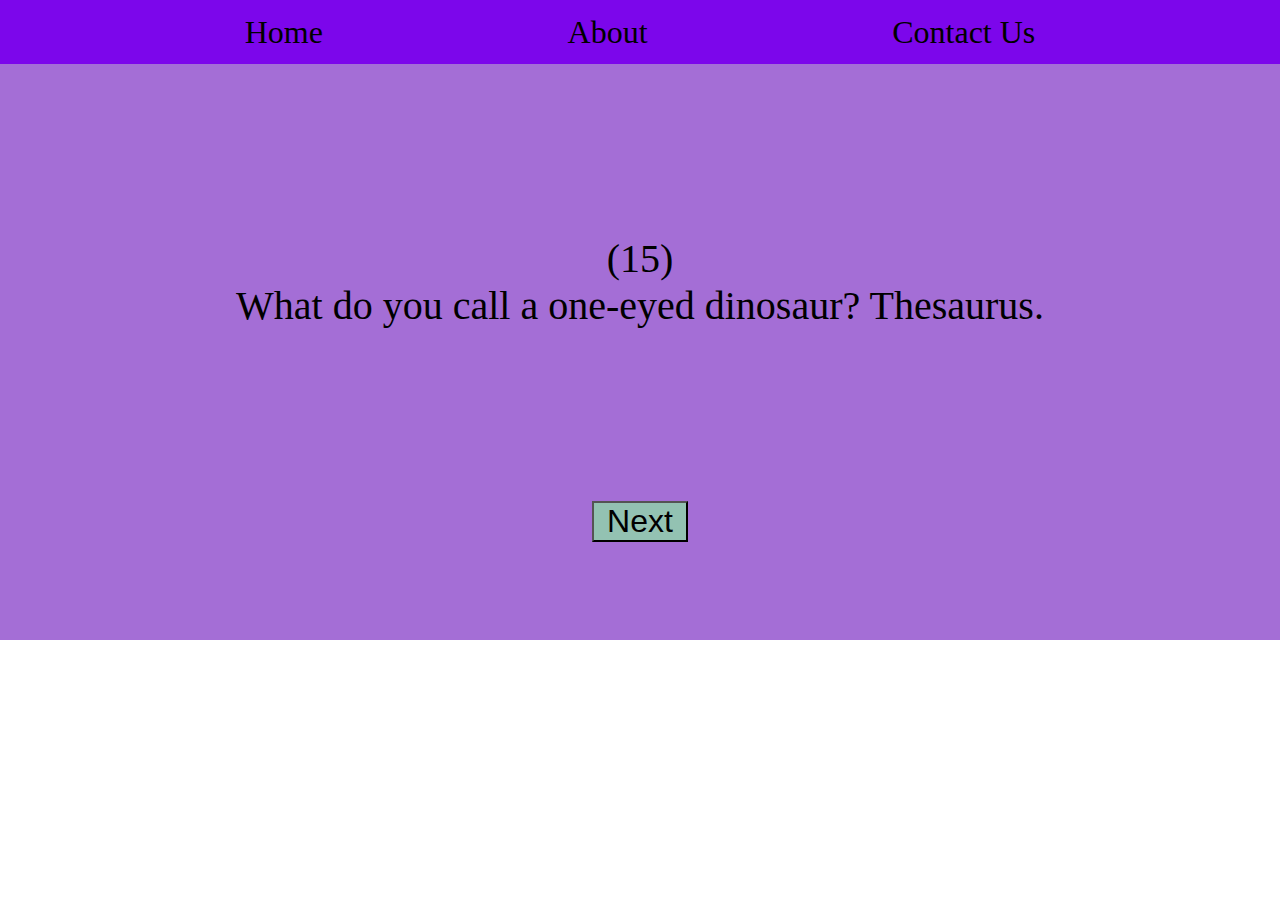
==== index.html @ 30860a30 "Rename Jokes.html to index.html" ====
<!DOCTYPE html>
<html lang="en">

    <head>
        <meta charset="UTF-8">
        <meta name="viewport" content="width=device-width, initial-scale=1.0">
        <title>Document</title>
        <link rel="stylesheet" href="Jokes.css">
    </head>

    <body>
        <header class="head">
            <nav class="navbar">
                <ul class="navbtn">
                    <li class="home">Home</li>
                    <li class="home">About</li>
                    <li class="home">Contact Us</li>
                </ul>
            </nav>
        </header>
        <main class="main">
            <div class="joke_container">
                <div id="sr.no"></div>
                <div id="joke"></div>
            </div>
            <button type="button" id="next">Next</button>
        </main>
        <script src="Jokes.js"></script>
    </body>

</html>
---- Jokes.css ----
*{
    margin: 0;
    padding: 0;
}

.navbtn{
    display: flex;
    align-items: center;
    justify-content: space-evenly;
    height: 4rem;
    background-color: rgb(124, 6, 235);
}

li{
    font-size: 2rem;
    list-style-type: none;
}

.main{
    display: flex;
    align-items: center;
    justify-content: space-evenly;
    flex-direction: column;
    height: 36rem;
    width: 100%;
    background-color: rgb(164, 110, 214);
}

.joke_container{
    width: 70%;
    font-size: 2.5rem;
    height: 15rem;
    display: flex;
    justify-content: center;
    flex-direction: column;
    align-items: center;
    text-align: center;
}
#next{
    font-size: 2rem;
    background-color: rgb(147, 194, 178);
    width: 6rem;
}
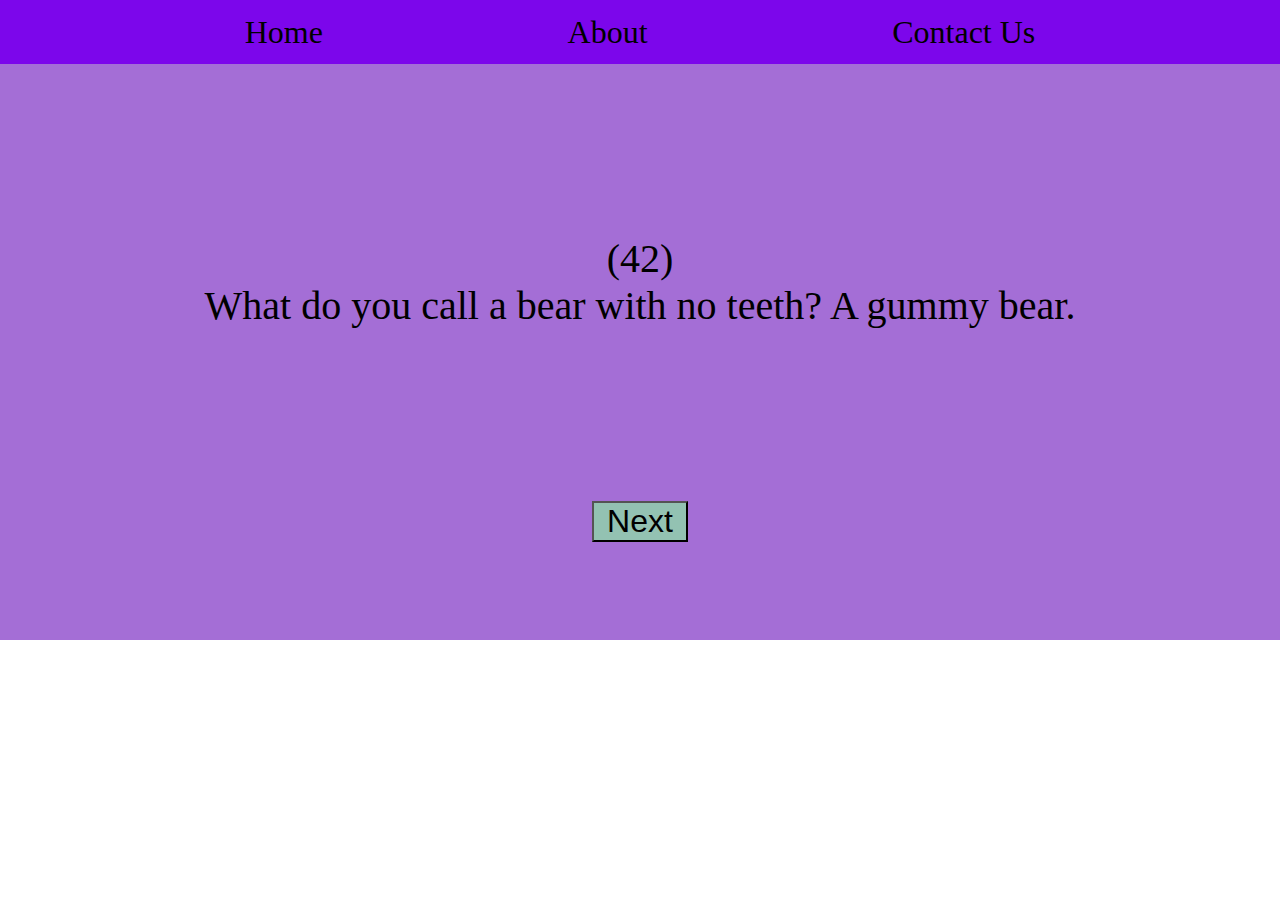
==== commit 7dad8f79: "Update index.html" ====
--- a/index.html
+++ b/index.html
@@ -5,7 +5,7 @@
         <meta charset="UTF-8">
         <meta name="viewport" content="width=device-width, initial-scale=1.0">
         <title>Document</title>
-        <link rel="stylesheet" href="Jokes.css">
+        <link rel="stylesheet" href="index.css">
     </head>
 
     <body>
@@ -25,7 +25,7 @@
             </div>
             <button type="button" id="next">Next</button>
         </main>
-        <script src="Jokes.js"></script>
+        <script src="index.js"></script>
     </body>
 
 </html>
--- a/index.css
+++ b/index.css
@@ -0,0 +1,43 @@
+*{
+    margin: 0;
+    padding: 0;
+}
+
+.navbtn{
+    display: flex;
+    align-items: center;
+    justify-content: space-evenly;
+    height: 4rem;
+    background-color: rgb(124, 6, 235);
+}
+
+li{
+    font-size: 2rem;
+    list-style-type: none;
+}
+
+.main{
+    display: flex;
+    align-items: center;
+    justify-content: space-evenly;
+    flex-direction: column;
+    height: 36rem;
+    width: 100%;
+    background-color: rgb(164, 110, 214);
+}
+
+.joke_container{
+    width: 70%;
+    font-size: 2.5rem;
+    height: 15rem;
+    display: flex;
+    justify-content: center;
+    flex-direction: column;
+    align-items: center;
+    text-align: center;
+}
+#next{
+    font-size: 2rem;
+    background-color: rgb(147, 194, 178);
+    width: 6rem;
+}
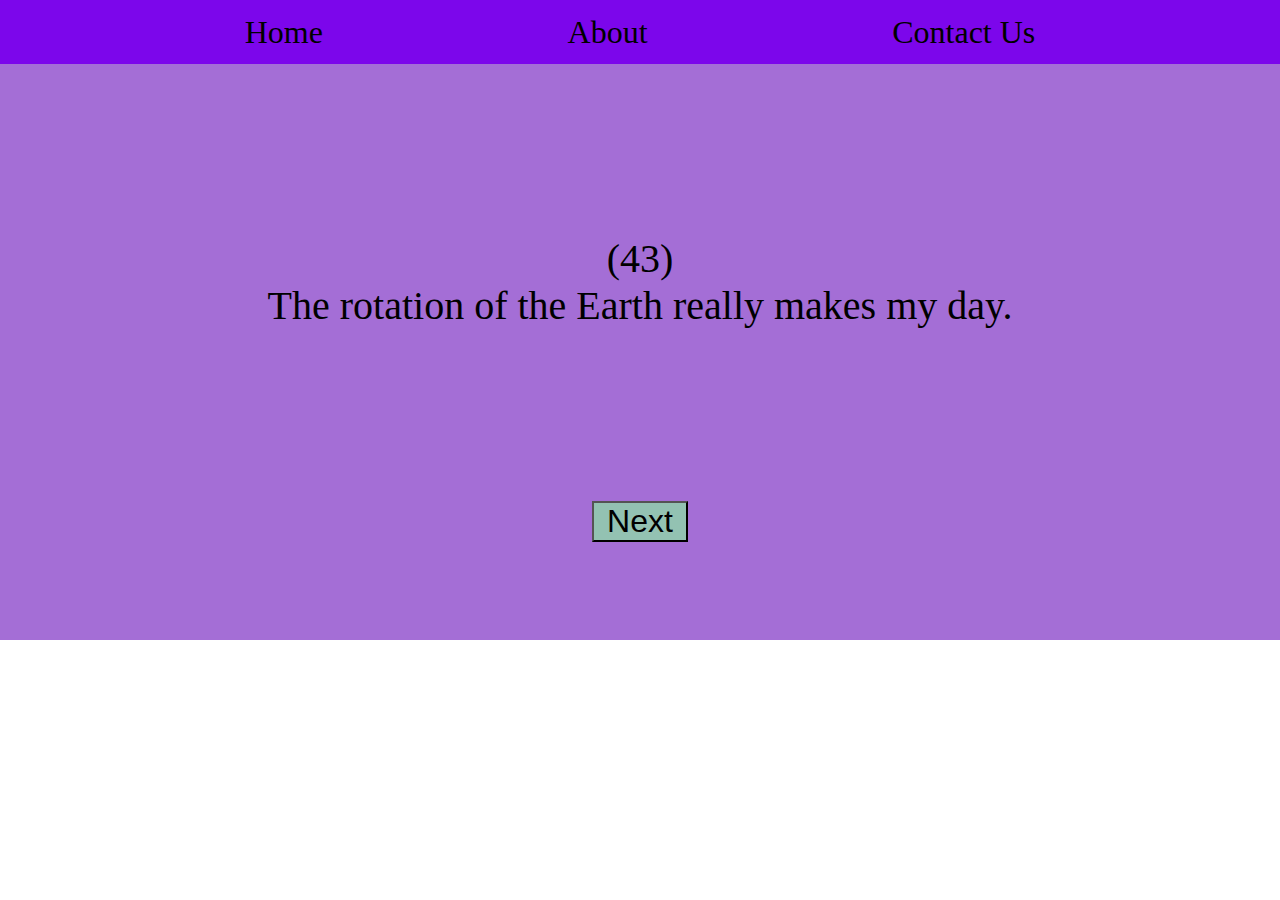
==== commit f0e5ea3f: "Update index.html" ====
--- a/index.html
+++ b/index.html
@@ -4,7 +4,7 @@
     <head>
         <meta charset="UTF-8">
         <meta name="viewport" content="width=device-width, initial-scale=1.0">
-        <title>Document</title>
+        <title>Jokes for fun</title>
         <link rel="stylesheet" href="index.css">
     </head>
 
